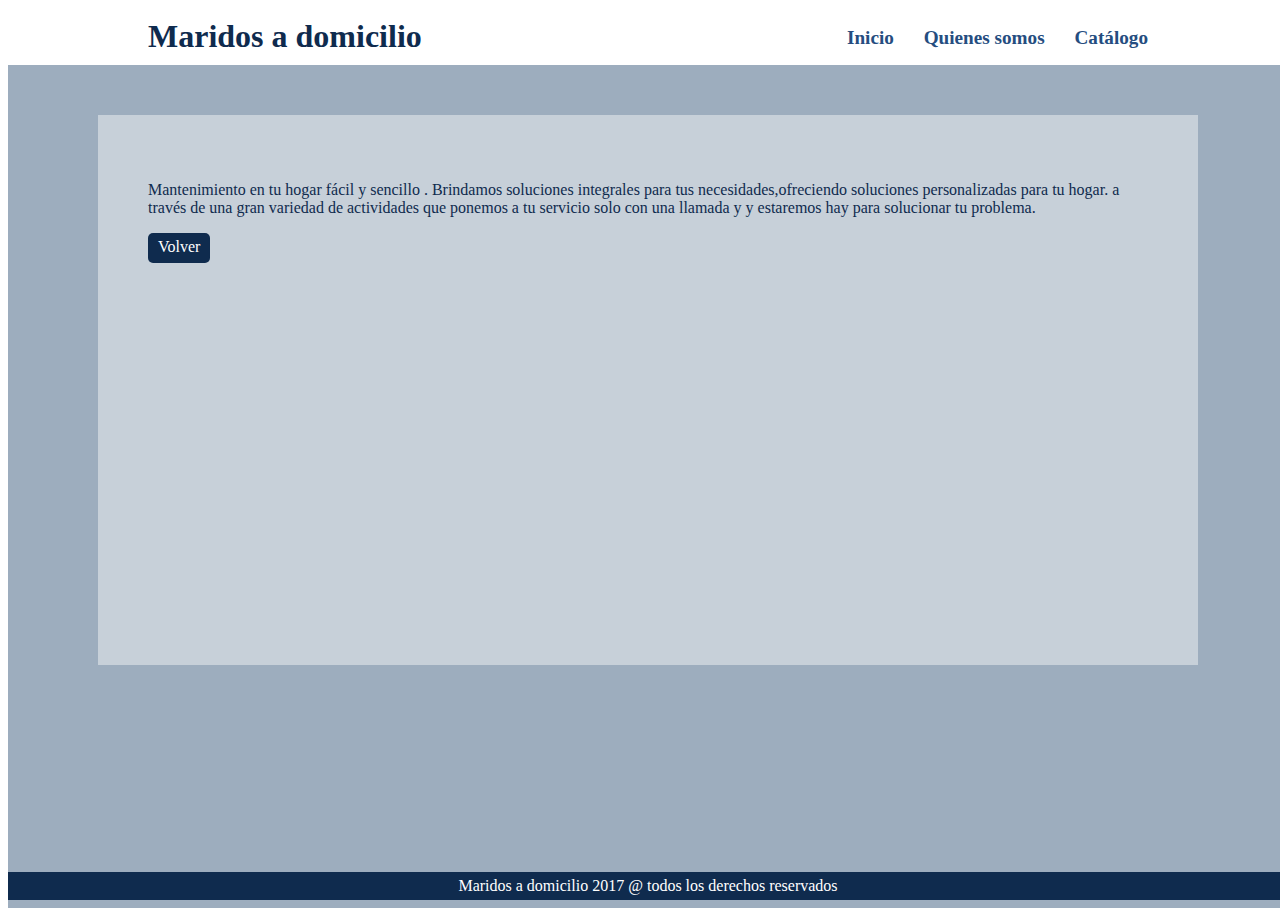
==== about.html @ 5370a16e "first revision" ====
<!DOCTYPE html>
<html lang="es">
    <head>
        <meta charset="utf-8" />
        <title></title>
        <link href="styles/normalize.css" rel="stylesheet" />
        <link href="main.css" rel="stylesheet" />
        <link href="fonts/fonts.css" rel="stylesheet" />
    </head>
    <body>
        <div class="layer">
            <header>
                <div class="container">
                    <span id="logo">Maridos a domicilio</span>
                    <nav>
                        <ul>
                            <li><a href="/">Inicio</a></li>
                            <li><a href="about.html">Quienes somos</a></li>
                            <li><a href="catalogo.pdf">Catálogo</a></li>
                        </ul>
                    </nav>
                </div>
            </header>
            <section id="about" class="container">
                <p>Mantenimiento en tu hogar fácil y sencillo . Brindamos soluciones  integrales para tus necesidades,ofreciendo soluciones personalizadas para tu hogar. a través de una gran variedad de actividades que ponemos a tu servicio solo con una llamada y y estaremos hay para solucionar tu problema.</p>
                <a class="button" href="/">Volver</a>
            </section>
            <footer>
                <p>Maridos a domicilio 2017 @ todos los derechos reservados</p>
            </footer>
        </div>
    </body>
</html>
---- main.css ----
html, body { 
    height: 100%; width: 100%;
}

body {
    /*font-size: 19px;*/
    background-image: url('https://images-na.ssl-images-amazon.com/images/I/71wl-5bDNNL._SL1010_.jpg');
    background-color: white;
    background-size: cover;
    background-repeat: no-repeat;
    color: #0f2b4e;
    font-family: 'Myriad Pro';
}

.layer {
    background-color: rgba(47, 80, 116, 0.47);
    height: 100%;
}

.container {
    width: 1000px;
    margin: 0 auto;
    position: relative;
}

.button {
    height: 20px;
    background-color: #0f2b4e;
    color: white;
    font-weight: 500;
    padding: 5px 10px;
    border-radius: 5px;
    border-style: none;
}

    .button:hover {
        background-color: #416fa8;
        color: white;
    }

    .button:active {
        background-color: #0f2b4e;
    }

header {
    background-color: white;
    font-weight: bold;
    /*overflow: hidden;*/
}

header span {
    /*background-color: red;*/
    margin: 10px 0;
}

header nav {
    display: inline-block;
    position: absolute;
    right: 0;
    font-size: 1.2em;
}

header li {
    display: inline-block;
    margin-left: 25px;
}

a {
    text-decoration: none;
    color: #254d80;
    cursor: pointer;
}

    a:hover {
        color: #416fa8;
    }

#logo {
    font-size: 2em;
    display: inline-block;
}

#featured {
    color: white;
}

#featured h1 {
    margin: 70px 0 70px 0;
}  

#featured li {
    text-align: right;
    margin: 10px;
    font-weight: 500;
    list-style: none;
}

#featured h2 {
    font-weight: normal;
}

#contact form {
    width: 200px;
}

#contact input, #contact .button {
    display: block;
    width:  100%;
    margin: 8px 0;
    padding: 5px 10px;
    border-radius: 5px;
    border-style: none;
}  

footer {
    position: absolute;
    bottom: 0;
    width: 100%;
    text-align: center;
    background-color: #0f2b4e;
    padding: 5px 0;
}

#about {
    background-color: rgba(252, 252, 252, 0.44);
    display: block;
    margin: 50px auto;
    height: 50%;
    padding: 50px;
}

#about p {
    display: block;
}

#about .button {
    display: inline-block;
    margin: auto;
}

footer p {
    margin: 0 auto;
    display: inline;
    color: white;
}
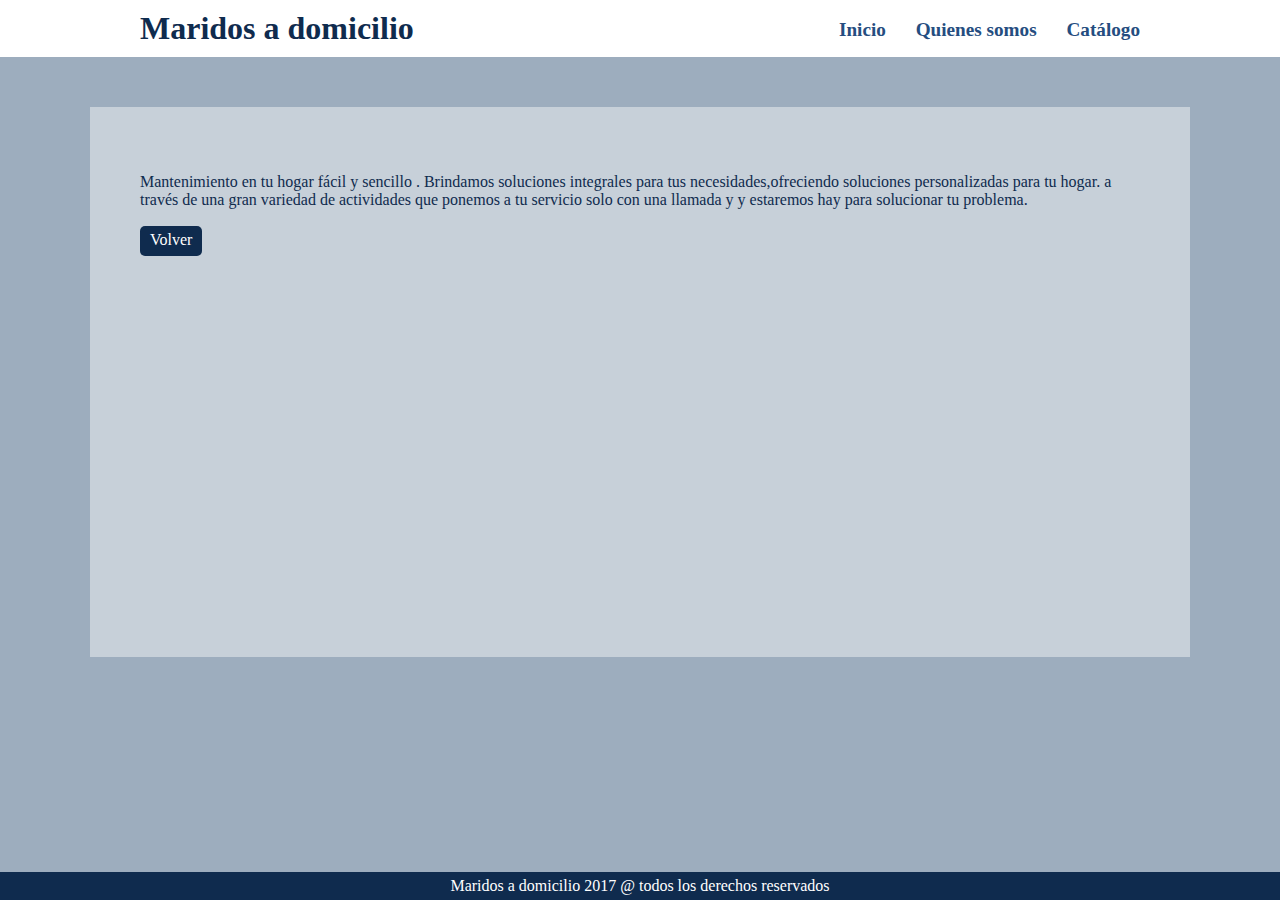
==== commit 3d6cc8b8: "normalize.css" ====
--- a/about.html
+++ b/about.html
@@ -14,7 +14,7 @@
                     <span id="logo">Maridos a domicilio</span>
                     <nav>
                         <ul>
-                            <li><a href="/">Inicio</a></li>
+                            <li><a href="./">Inicio</a></li>
                             <li><a href="about.html">Quienes somos</a></li>
                             <li><a href="catalogo.pdf">Catálogo</a></li>
                         </ul>
@@ -23,7 +23,7 @@
             </header>
             <section id="about" class="container">
                 <p>Mantenimiento en tu hogar fácil y sencillo . Brindamos soluciones  integrales para tus necesidades,ofreciendo soluciones personalizadas para tu hogar. a través de una gran variedad de actividades que ponemos a tu servicio solo con una llamada y y estaremos hay para solucionar tu problema.</p>
-                <a class="button" href="/">Volver</a>
+                <a class="button" href="./">Volver</a>
             </section>
             <footer>
                 <p>Maridos a domicilio 2017 @ todos los derechos reservados</p>
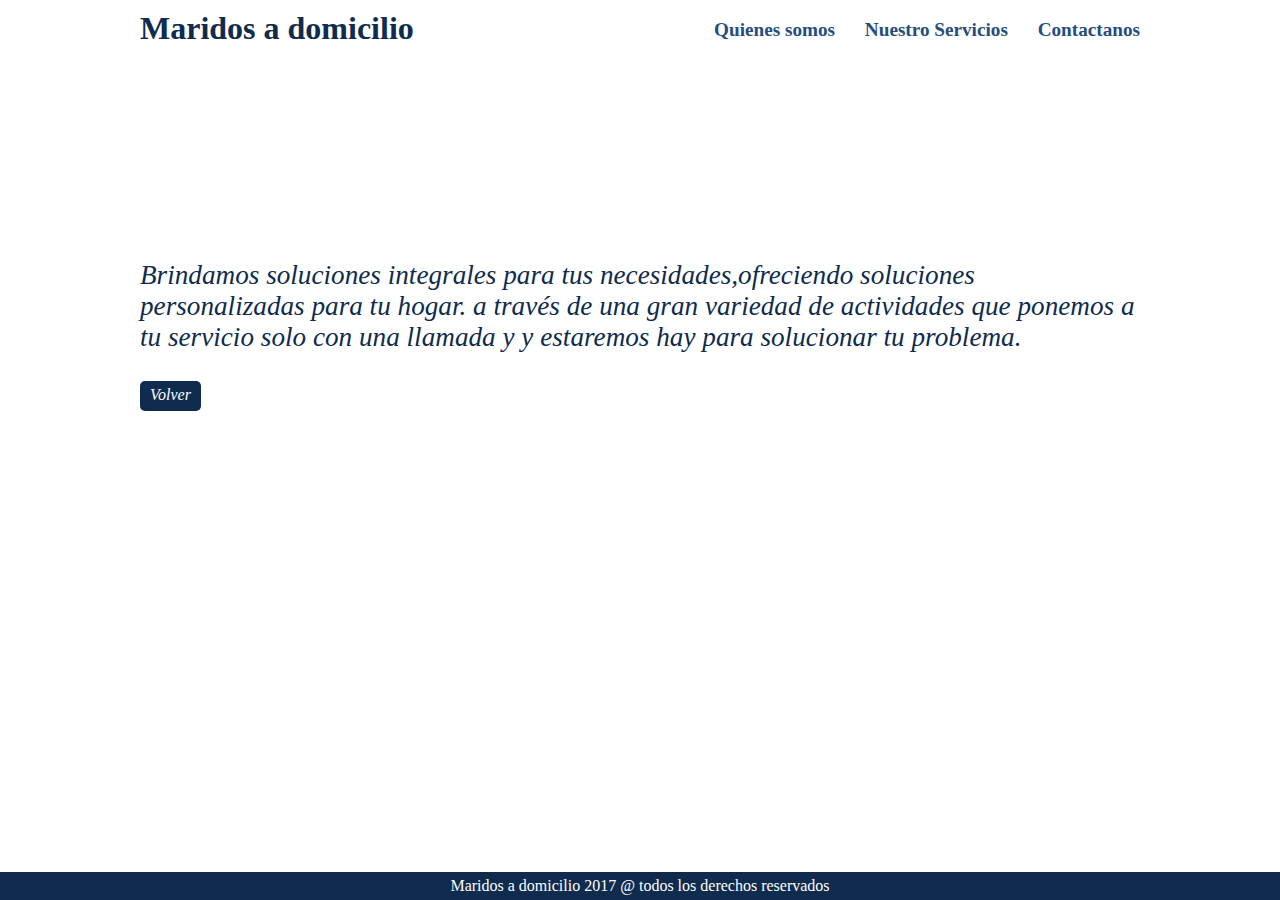
==== commit 2d9e48cf: "ajuste teléfonos, responsive" ====
--- a/about.html
+++ b/about.html
@@ -6,6 +6,7 @@
         <link href="styles/normalize.css" rel="stylesheet" />
         <link href="main.css" rel="stylesheet" />
         <link href="fonts/fonts.css" rel="stylesheet" />
+        <meta name="viewport" content="width=device-width, initial-scale=1, user-scalable=no">
     </head>
     <body>
         <div class="layer">
@@ -14,15 +15,16 @@
                     <span id="logo">Maridos a domicilio</span>
                     <nav>
                         <ul>
-                            <li><a href="./">Inicio</a></li>
                             <li><a href="about.html">Quienes somos</a></li>
-                            <li><a href="catalogo.pdf">Catálogo</a></li>
+                            <li><a href="catalogo.pdf" target="_blank">Nuestro Servicios</a></li>
+                            <li><a href="mailto:info@hatit.co?subject=Contacto">Contactanos</a></li>
                         </ul>
                     </nav>
                 </div>
             </header>
             <section id="about" class="container">
-                <p>Mantenimiento en tu hogar fácil y sencillo . Brindamos soluciones  integrales para tus necesidades,ofreciendo soluciones personalizadas para tu hogar. a través de una gran variedad de actividades que ponemos a tu servicio solo con una llamada y y estaremos hay para solucionar tu problema.</p>
+                <span class="yellow"><p>Mantenimiento en tu hogar fácil y sencillo.</p></span>
+                <p>Brindamos soluciones integrales para tus necesidades,ofreciendo soluciones personalizadas para tu hogar. a través de una gran variedad de actividades que ponemos a tu servicio solo con una llamada y y estaremos hay para solucionar tu problema.</p>
                 <a class="button" href="./">Volver</a>
             </section>
             <footer>
--- a/main.css
+++ b/main.css
@@ -1,10 +1,9 @@
 html, body { 
-    height: 100%; width: 100%;
+    height: 100%;
 }
 
 body {
-    /*font-size: 19px;*/
-    background-image: url('https://images-na.ssl-images-amazon.com/images/I/71wl-5bDNNL._SL1010_.jpg');
+    background-image: url('https://trello-attachments.s3.amazonaws.com/59f11cd89a44d48adf56db90/59f11dd3d7bf129d742b8fef/55e527eb43554c3225edb765465e3471/TODOSLOS_SERVICIOS_1.jpg');
     background-color: white;
     background-size: cover;
     background-repeat: no-repeat;
@@ -13,7 +12,6 @@
 }
 
 .layer {
-    background-color: rgba(47, 80, 116, 0.47);
     height: 100%;
 }
 
@@ -45,11 +43,9 @@
 header {
     background-color: white;
     font-weight: bold;
-    /*overflow: hidden;*/
 }
 
 header span {
-    /*background-color: red;*/
     margin: 10px 0;
 }
 
@@ -82,6 +78,8 @@
 
 #featured {
     color: white;
+    width: 50%; 
+    font-style: italic; 
 }
 
 #featured h1 {
@@ -99,19 +97,6 @@
     font-weight: normal;
 }
 
-#contact form {
-    width: 200px;
-}
-
-#contact input, #contact .button {
-    display: block;
-    width:  100%;
-    margin: 8px 0;
-    padding: 5px 10px;
-    border-radius: 5px;
-    border-style: none;
-}  
-
 footer {
     position: absolute;
     bottom: 0;
@@ -122,15 +107,26 @@
 }
 
 #about {
-    background-color: rgba(252, 252, 252, 0.44);
+    background-color: rgba(255, 255, 255, 0.62);
     display: block;
     margin: 50px auto;
     height: 50%;
     padding: 50px;
+    font-style: italic;
+}
+
+#about .yellow {
+    color: white;
+    font-size: 1.2em;
 }
 
 #about p {
     display: block;
+    font-size: 1.7em;
+}
+
+#about p br {
+    line-height: 2em;
 }
 
 #about .button {
@@ -143,3 +139,35 @@
     display: inline;
     color: white;
 }
+
+@media screen and (max-width: 999px){
+    #about {
+        margin: 25px;
+        padding: 20px 25px;
+        height: 60%;
+    }
+    
+    .container {
+        width: auto;
+        margin: auto 50px;
+    }
+    
+    header li {
+        margin-left: 5px;
+    }
+}
+
+@media screen and (max-width: 799px){
+    header ul {
+        display: none;
+    }
+    
+    #about {
+        height: 70%;
+    }
+    
+    #featured {
+        width: 75%; 
+        font-style: italic; 
+    }
+}
